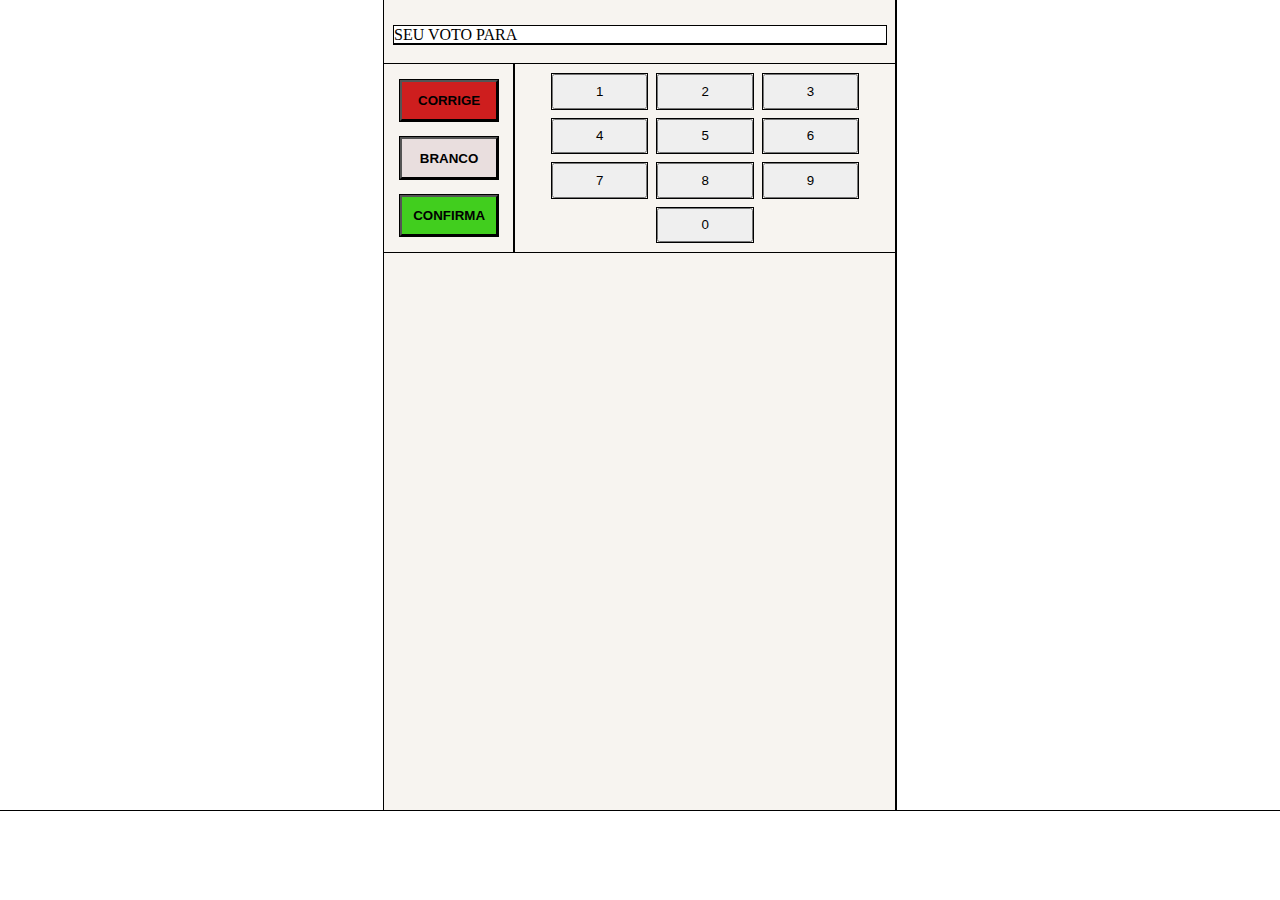
==== urna.html @ 776bebb2 "update" ====
<!DOCTYPE html>
<html lang="en">
<head>
    <meta charset="UTF-8">
    <meta http-equiv="X-UA-Compatible" content="IE=edge">
    <meta name="viewport" content="width=device-width, initial-scale=1.0">
    <link rel="stylesheet" href="./css/style.css">
    <script src="codigo.js"></script>
    <title>Urna eletrônica</title>
</head>
<body>
    <div class="urna">
        <div class="tela">
            <section class="info">
                <p>SEU VOTO PARA</p>
                <h4 class="titulo"></h4>
                <h3 class="nome"></h3>
                <h4 class="numero"></h4>
                <h5 class="partido"></h5>
            </section>
            <section class="dicas">

            </section>
        </div>
        <div class="teclado">
            <section class="comandos">
                <button class="btn bold corrige" onclick="corrige()">CORRIGE</button>
                <button class="btn bold branco" onclick="branco()">BRANCO</button>
                <button class="btn bold confirma" onclick="confirma()">CONFIRMA</button>
            </section>
            <section class="numerico">
                <button class="btn" onclick="digita(1)">1</button>
                <button class="btn" onclick="digita(2)">2</button>
                <button class="btn" onclick="digita(3)">3</button>
                <button class="btn" onclick="digita(4)">4</button>
                <button class="btn" onclick="digita(5)">5</button>
                <button class="btn" onclick="digita(6)">6</button>
                <button class="btn" onclick="digita(7)">7</button>
                <button class="btn" onclick="digita(8)">8</button>
                <button class="btn" onclick="digita(9)">9</button>
                <button class="btn" onclick="digita(0)">0</button>
            </section>
        </div>
    </div>
    <div class="candidatos">

    </div>
</body>
</html>
---- css/style.css ----
.corrige {
  background-color: #ce1e1e;
}

.branco {
  background-color: #e9dede;
}

.confirma {
  background-color: #41ce1e;
}

.bold {
  font-weight: 600;
}

* {
  margin: 0;
  padding: 0;
  box-sizing: border-box;
  outline: 1px solid #000;
}

body {
  width: 100vw;
  display: flex;
  justify-content: center;
}

.urna {
  height: 90vh;
  width: 40vw;
  padding-top: 1rem;
  background-color: #f7f4f0;
}
.urna .tela {
  margin: 10px;
  margin-bottom: 20px;
  background-color: #fff;
}
.urna .teclado {
  display: flex;
}
.urna .teclado .comandos {
  display: grid;
  gap: 1rem;
  padding: 1rem;
}
.urna .teclado .comandos .btn {
  padding: 0.7rem;
}
.urna .teclado .numerico {
  width: 100%;
  padding: 10px 0px;
  display: flex;
  flex-wrap: wrap;
  justify-content: center;
  gap: 10px;
}
.urna .teclado .numerico .btn {
  width: 25%;
}/*# sourceMappingURL=style.css.map */
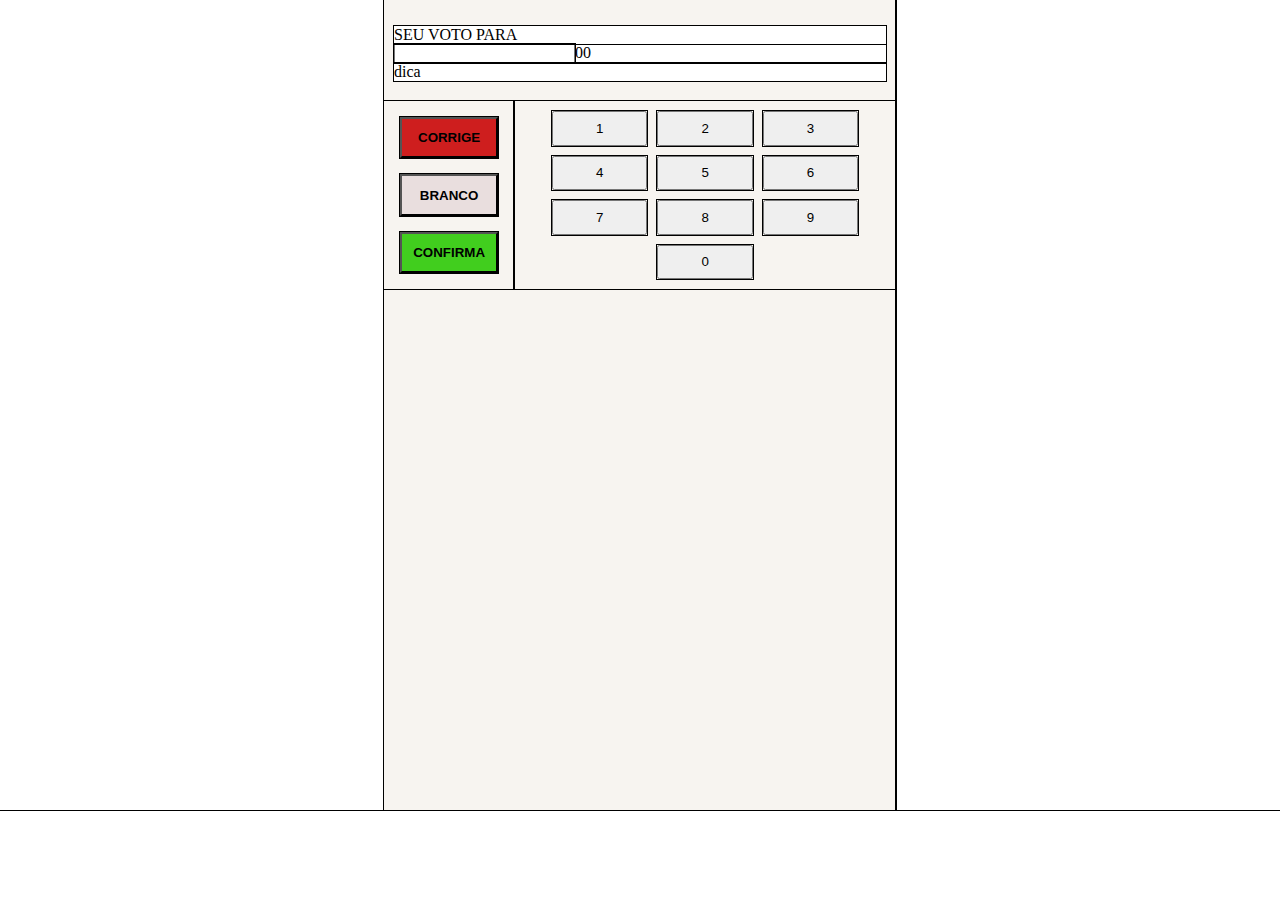
==== commit 49a59e51: "Add files via upload" ====
--- a/urna.html
+++ b/urna.html
@@ -1,49 +1,54 @@
-<!DOCTYPE html>
-<html lang="en">
-<head>
-    <meta charset="UTF-8">
-    <meta http-equiv="X-UA-Compatible" content="IE=edge">
-    <meta name="viewport" content="width=device-width, initial-scale=1.0">
-    <link rel="stylesheet" href="./css/style.css">
-    <script src="codigo.js"></script>
-    <title>Urna eletrônica</title>
-</head>
-<body>
-    <div class="urna">
-        <div class="tela">
-            <section class="info">
-                <p>SEU VOTO PARA</p>
-                <h4 class="titulo"></h4>
-                <h3 class="nome"></h3>
-                <h4 class="numero"></h4>
-                <h5 class="partido"></h5>
-            </section>
-            <section class="dicas">
-
-            </section>
-        </div>
-        <div class="teclado">
-            <section class="comandos">
-                <button class="btn bold corrige" onclick="corrige()">CORRIGE</button>
-                <button class="btn bold branco" onclick="branco()">BRANCO</button>
-                <button class="btn bold confirma" onclick="confirma()">CONFIRMA</button>
-            </section>
-            <section class="numerico">
-                <button class="btn" onclick="digita(1)">1</button>
-                <button class="btn" onclick="digita(2)">2</button>
-                <button class="btn" onclick="digita(3)">3</button>
-                <button class="btn" onclick="digita(4)">4</button>
-                <button class="btn" onclick="digita(5)">5</button>
-                <button class="btn" onclick="digita(6)">6</button>
-                <button class="btn" onclick="digita(7)">7</button>
-                <button class="btn" onclick="digita(8)">8</button>
-                <button class="btn" onclick="digita(9)">9</button>
-                <button class="btn" onclick="digita(0)">0</button>
-            </section>
-        </div>
-    </div>
-    <div class="candidatos">
-
-    </div>
-</body>
+<!DOCTYPE html>
+<html lang="en">
+<head>
+    <meta charset="UTF-8">
+    <meta http-equiv="X-UA-Compatible" content="IE=edge">
+    <meta name="viewport" content="width=device-width, initial-scale=1.0">
+    <link rel="stylesheet" href="./css/style.css">
+    <script src="codigo.js"></script>
+    <title>Urna eletrônica</title>
+</head>
+<body>
+    <div class="urna">
+        <div class="tela">
+            <section class="info">
+                <form action="" method="post">
+                    <p>SEU VOTO PARA</p>
+                    <input name="number" id="number">00</input>
+                </form>
+                <!--<p>SEU VOTO PARA</p>
+                <h4 name="title" class="titulo">title</h4>
+                <h3 name="name" class="nome">name</h3>
+                <img name="img" src="" alt="">
+                <h3 name="number" class="numero">number</h3>
+                <h5 name="party" class="partido">party</h5>-->
+            </section>
+            <section class="dicas">
+                <p>dica</p>
+            </section>
+        </div>
+        <div class="teclado">
+            <section class="comandos">
+                <button class="btn bold corrige" onclick="corrige()">CORRIGE</button>
+                <button class="btn bold branco" onclick="branco()">BRANCO</button>
+                <button class="btn bold confirma" onclick="confirma()">CONFIRMA</button>
+            </section>
+            <section class="numerico">
+                <button class="btn" onclick="digita(1)">1</button>
+                <button class="btn" onclick="digita(2)">2</button>
+                <button class="btn" onclick="digita(3)">3</button>
+                <button class="btn" onclick="digita(4)">4</button>
+                <button class="btn" onclick="digita(5)">5</button>
+                <button class="btn" onclick="digita(6)">6</button>
+                <button class="btn" onclick="digita(7)">7</button>
+                <button class="btn" onclick="digita(8)">8</button>
+                <button class="btn" onclick="digita(9)">9</button>
+                <button class="btn" onclick="digita(0)">0</button>
+            </section>
+        </div>
+    </div>
+    <div class="candidatos">
+        
+    </div>
+</body>
 </html>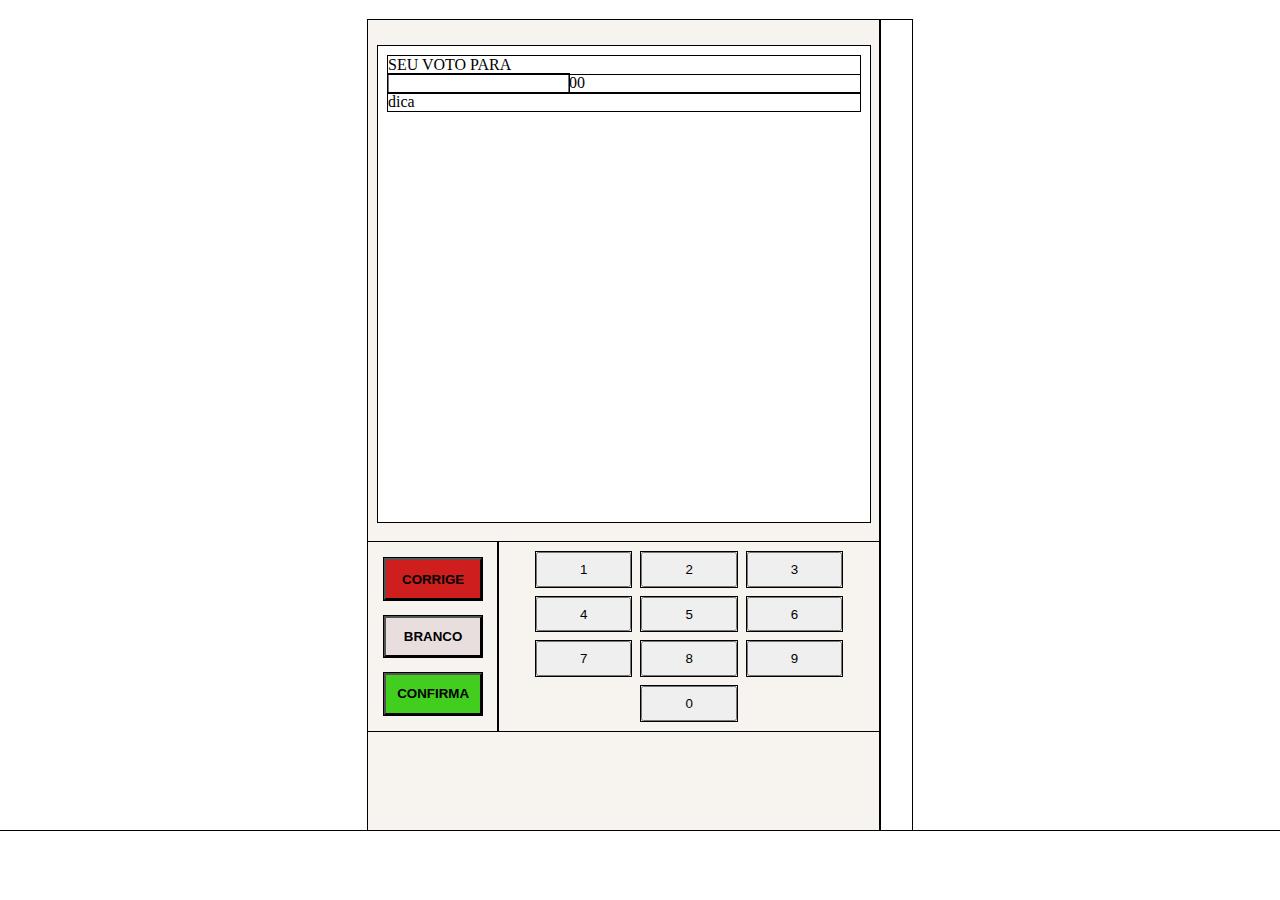
==== commit df901063: "update" ====
--- a/urna.html
+++ b/urna.html
@@ -4,7 +4,7 @@
     <meta charset="UTF-8">
     <meta http-equiv="X-UA-Compatible" content="IE=edge">
     <meta name="viewport" content="width=device-width, initial-scale=1.0">
-    <link rel="stylesheet" href="./css/style.css">
+    <link rel="stylesheet" href="./CSS/style.css">
     <script src="codigo.js"></script>
     <title>Urna eletrônica</title>
 </head>
--- a/CSS/style.css
+++ b/CSS/style.css
@@ -0,0 +1,78 @@
+.corrige {
+  background-color: #ce1e1e;
+}
+
+.branco {
+  background-color: #e9dede;
+}
+
+.confirma {
+  background-color: #41ce1e;
+}
+
+.bold {
+  font-weight: 800;
+}
+
+* {
+  margin: 0;
+  padding: 0;
+  box-sizing: border-box;
+  outline: 1px solid #000;
+}
+
+body {
+  width: 100vw;
+  display: flex;
+  justify-content: center;
+}
+body .candidatos {
+  height: 90vh;
+  padding: 1rem;
+  margin-top: 20px;
+}
+
+.urna {
+  height: 90vh;
+  width: 40vw;
+  padding-top: 1rem;
+  background-color: #f7f4f0;
+  margin-top: 20px;
+}
+.urna .tela {
+  margin: 10px;
+  padding: 10px;
+  margin-bottom: 20px;
+  background-color: #fff;
+  height: 60%;
+}
+.urna .teclado {
+  display: flex;
+}
+.urna .teclado .comandos {
+  display: grid;
+  gap: 1rem;
+  padding: 1rem;
+}
+.urna .teclado .comandos .btn {
+  padding: 0.7rem;
+}
+.urna .teclado .numerico {
+  width: 100%;
+  padding: 10px 0px;
+  display: flex;
+  flex-wrap: wrap;
+  justify-content: center;
+  gap: 10px;
+}
+.urna .teclado .numerico .btn {
+  width: 25%;
+}
+
+/*////////////////////////////////////INDEX//////////////////////////////*/
+.coletar_cpf form {
+  display: grid;
+}
+.coletar_cpf form label {
+  background-color: #ce1e1e;
+}/*# sourceMappingURL=style.css.map */